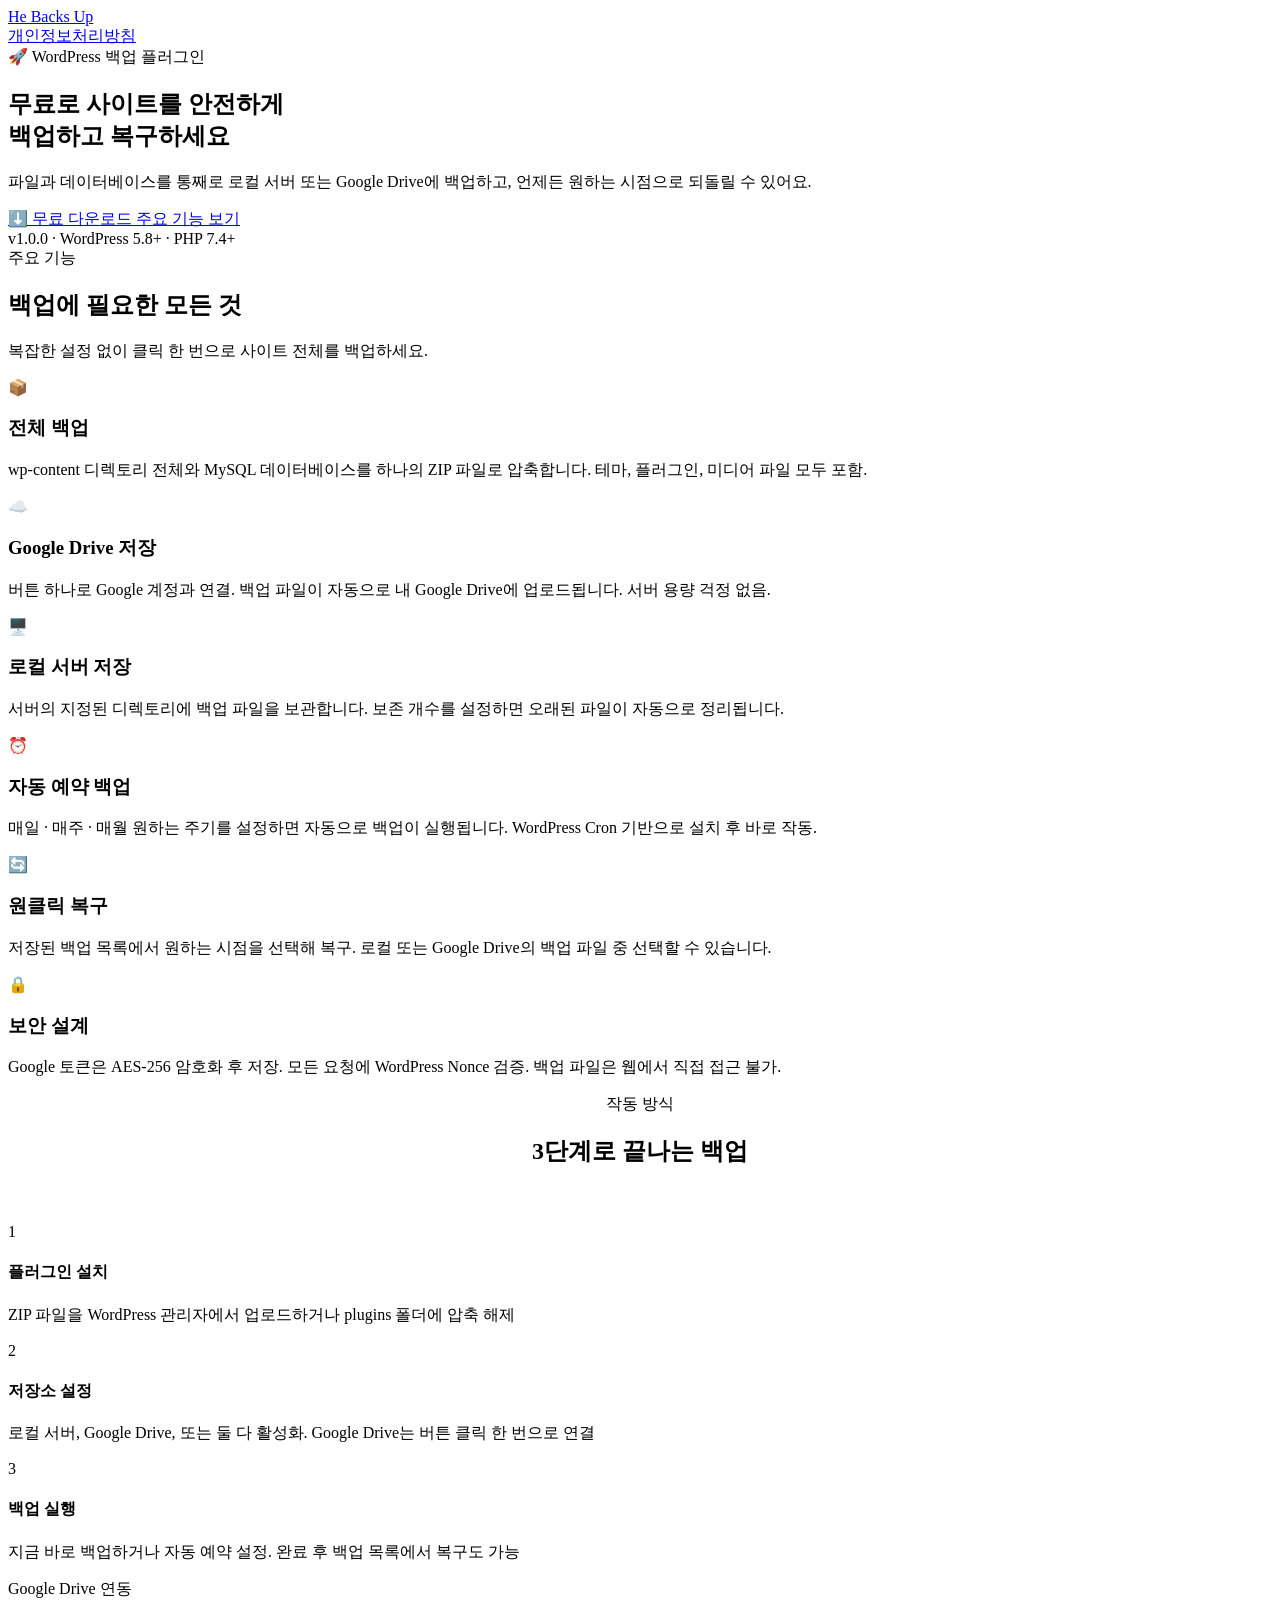
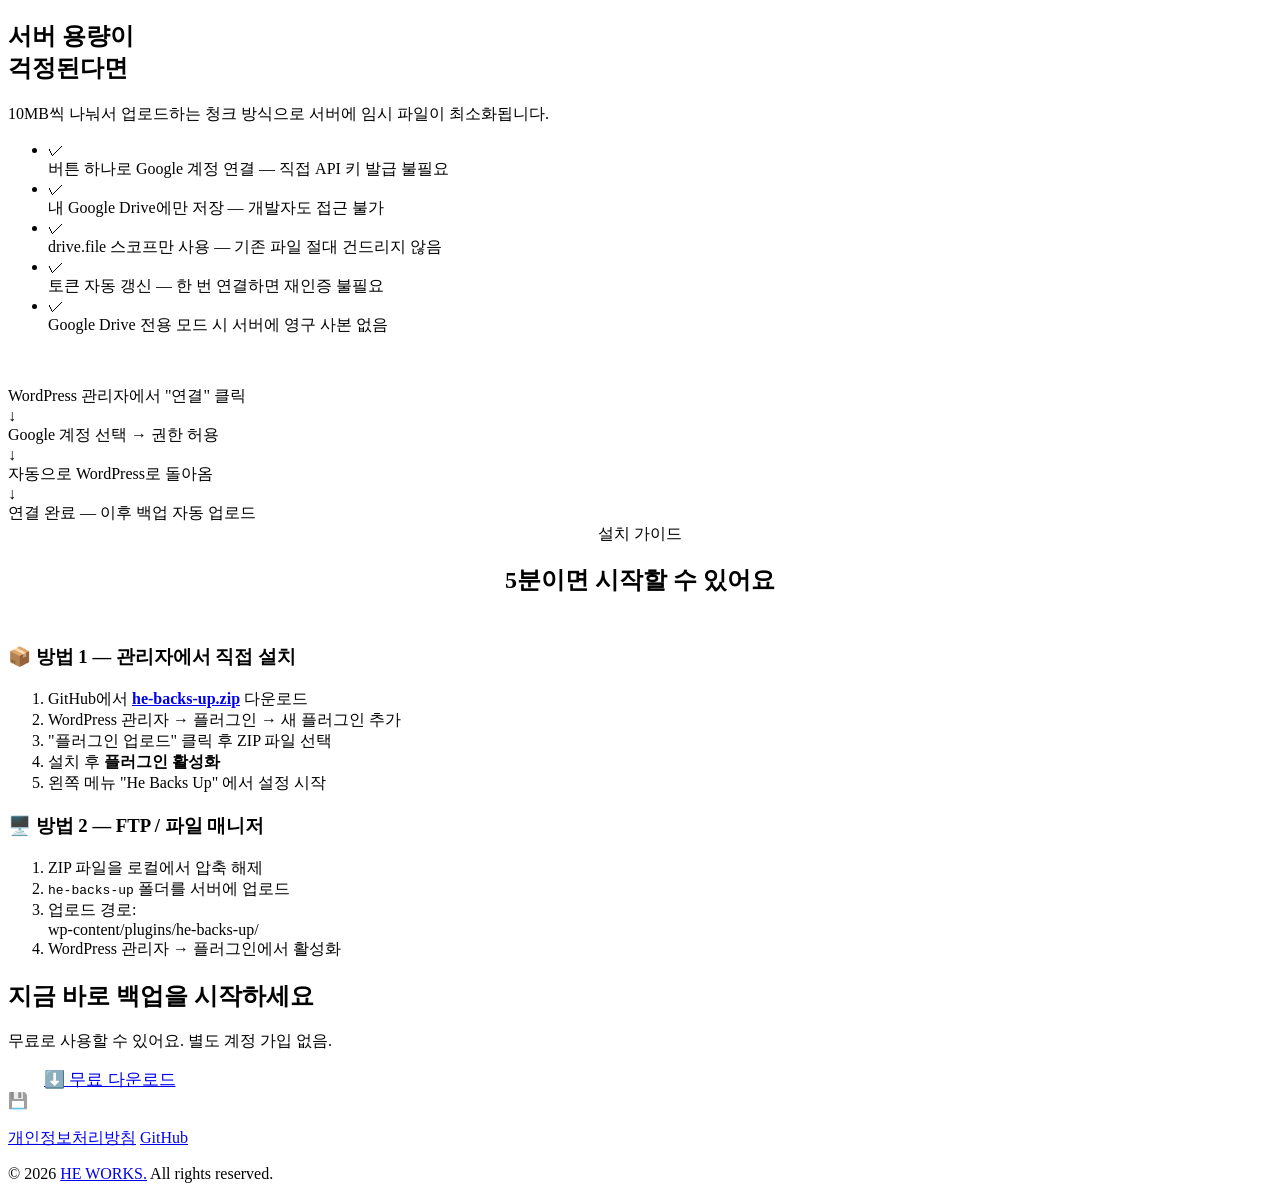
==== web-dev/html/he-backs-up/index.html @ 4c070c17 "디자인 수정" ====
<!DOCTYPE html>
<html lang="ko">

<head>
  <meta charset="UTF-8">
  <meta name="viewport" content="width=device-width, initial-scale=1.0">
  <title>He Backs Up — WordPress 백업 플러그인</title>
  <meta name="description" content="WordPress 사이트 전체를 한 번에 백업하고 복구하세요. 로컬 서버 및 Google Drive 저장 지원.">
  <meta property="og:title" content="He Backs Up — WordPress 백업 플러그인">
  <meta property="og:description" content="WordPress 사이트 전체를 한 번에 백업하고 복구하세요.">
  <meta property="og:type" content="website">
  <meta property="og:url" content="https://plugin.he-works.co/he-backs-up">
  <link rel="canonical" href="https://plugin.he-works.co/he-backs-up">
  <link rel="stylesheet" href="/he-backs-up/assets/css/style.css">
</head>

<body>

  <!-- ── 헤더 ──────────────────────────────────────────────────────── -->
  <header class="site-header">
    <div class="container header-inner">
      <a href="/he-backs-up" class="logo">
        He Backs Up
      </a>
      <nav class="site-nav">
        <a href="/he-backs-up/privacy">개인정보처리방침</a>
      </nav>
    </div>
  </header>

  <!-- ── 히어로 ─────────────────────────────────────────────────────── -->
  <section class="hero">
    <div class="container hero-content">
      <div class="hero-badge">
        <span>🚀</span> WordPress 백업 플러그인
      </div>
      <h1>
        무료로 사이트를 <span>안전하게</span><br>백업하고 복구하세요
      </h1>
      <p>
        파일과 데이터베이스를 통째로 로컬 서버 또는 Google Drive에 백업하고,
        언제든 원하는 시점으로 되돌릴 수 있어요.
      </p>
      <div class="hero-btns">
        <a href="https://github.com/he-works/he-backs-up" class="btn btn-primary">
          ⬇️ 무료 다운로드
        </a>
        <a href="#features" class="btn btn-outline">
          주요 기능 보기
        </a>
      </div>
      <div class="version-tag">v1.0.0 · WordPress 5.8+ · PHP 7.4+</div>
    </div>
  </section>

  <!-- ── 주요 기능 ───────────────────────────────────────────────────── -->
  <section class="features" id="features">
    <div class="container">
      <div class="section-label">주요 기능</div>
      <h2 class="section-title">백업에 필요한 모든 것</h2>
      <p class="section-sub">복잡한 설정 없이 클릭 한 번으로 사이트 전체를 백업하세요.</p>

      <div class="features-grid">

        <div class="feature-card">
          <div class="feature-icon icon-blue">📦</div>
          <h3>전체 백업</h3>
          <p>wp-content 디렉토리 전체와 MySQL 데이터베이스를 하나의 ZIP 파일로 압축합니다. 테마, 플러그인, 미디어 파일 모두 포함.</p>
        </div>

        <div class="feature-card">
          <div class="feature-icon icon-green">☁️</div>
          <h3>Google Drive 저장</h3>
          <p>버튼 하나로 Google 계정과 연결. 백업 파일이 자동으로 내 Google Drive에 업로드됩니다. 서버 용량 걱정 없음.</p>
        </div>

        <div class="feature-card">
          <div class="feature-icon icon-purple">🖥️</div>
          <h3>로컬 서버 저장</h3>
          <p>서버의 지정된 디렉토리에 백업 파일을 보관합니다. 보존 개수를 설정하면 오래된 파일이 자동으로 정리됩니다.</p>
        </div>

        <div class="feature-card">
          <div class="feature-icon icon-orange">⏰</div>
          <h3>자동 예약 백업</h3>
          <p>매일 · 매주 · 매월 원하는 주기를 설정하면 자동으로 백업이 실행됩니다. WordPress Cron 기반으로 설치 후 바로 작동.</p>
        </div>

        <div class="feature-card">
          <div class="feature-icon icon-red">🔄</div>
          <h3>원클릭 복구</h3>
          <p>저장된 백업 목록에서 원하는 시점을 선택해 복구. 로컬 또는 Google Drive의 백업 파일 중 선택할 수 있습니다.</p>
        </div>

        <div class="feature-card">
          <div class="feature-icon icon-teal">🔒</div>
          <h3>보안 설계</h3>
          <p>Google 토큰은 AES-256 암호화 후 저장. 모든 요청에 WordPress Nonce 검증. 백업 파일은 웹에서 직접 접근 불가.</p>
        </div>

      </div>
    </div>
  </section>

  <!-- ── 작동 방식 ───────────────────────────────────────────────────── -->
  <section class="how-it-works" id="how">
    <div class="container">
      <div style="text-align:center; margin-bottom:56px;">
        <div class="section-label">작동 방식</div>
        <h2 class="section-title">3단계로 끝나는 백업</h2>
      </div>

      <div class="steps">
        <div class="step">
          <div class="step-num">1</div>
          <h4>플러그인 설치</h4>
          <p>ZIP 파일을 WordPress 관리자에서 업로드하거나 plugins 폴더에 압축 해제</p>
        </div>
        <div class="step">
          <div class="step-num">2</div>
          <h4>저장소 설정</h4>
          <p>로컬 서버, Google Drive, 또는 둘 다 활성화. Google Drive는 버튼 클릭 한 번으로 연결</p>
        </div>
        <div class="step">
          <div class="step-num">3</div>
          <h4>백업 실행</h4>
          <p>지금 바로 백업하거나 자동 예약 설정. 완료 후 백업 목록에서 복구도 가능</p>
        </div>
      </div>
    </div>
  </section>

  <!-- ── Google Drive 연동 ───────────────────────────────────────────── -->
  <section class="gdrive-section" id="gdrive">
    <div class="container">
      <div class="gdrive-inner">
        <div class="gdrive-text">
          <div class="section-label">Google Drive 연동</div>
          <h2 class="section-title">서버 용량이<br>걱정된다면</h2>
          <p class="section-sub">10MB씩 나눠서 업로드하는 청크 방식으로 서버에 임시 파일이 최소화됩니다.</p>
          <ul class="gdrive-features">
            <li>
              <div class="check-icon">✓</div>
              버튼 하나로 Google 계정 연결 — 직접 API 키 발급 불필요
            </li>
            <li>
              <div class="check-icon">✓</div>
              내 Google Drive에만 저장 — 개발자도 접근 불가
            </li>
            <li>
              <div class="check-icon">✓</div>
              drive.file 스코프만 사용 — 기존 파일 절대 건드리지 않음
            </li>
            <li>
              <div class="check-icon">✓</div>
              토큰 자동 갱신 — 한 번 연결하면 재인증 불필요
            </li>
            <li>
              <div class="check-icon">✓</div>
              Google Drive 전용 모드 시 서버에 영구 사본 없음
            </li>
          </ul>
        </div>

        <div class="gdrive-visual">
          <div
            style="font-size:13px; color:rgba(255,255,255,.4); margin-bottom:16px; font-weight:600; letter-spacing:.5px; text-transform:uppercase;">
            OAuth 흐름</div>
          <div class="flow-steps">
            <div class="flow-step active">
              <div class="flow-dot"></div>
              WordPress 관리자에서 "연결" 클릭
            </div>
            <div class="flow-arrow">↓</div>
            <div class="flow-step active">
              <div class="flow-dot"></div>
              Google 계정 선택 → 권한 허용
            </div>
            <div class="flow-arrow">↓</div>
            <div class="flow-step active">
              <div class="flow-dot"></div>
              자동으로 WordPress로 돌아옴
            </div>
            <div class="flow-arrow">↓</div>
            <div class="flow-step active">
              <div class="flow-dot"></div>
              연결 완료 — 이후 백업 자동 업로드
            </div>
          </div>
        </div>
      </div>
    </div>
  </section>

  <!-- ── 설치 가이드 ─────────────────────────────────────────────────── -->
  <section class="install-section" id="install">
    <div class="container">
      <div style="text-align:center; margin-bottom:48px;">
        <div class="section-label">설치 가이드</div>
        <h2 class="section-title">5분이면 시작할 수 있어요</h2>
      </div>

      <div class="install-grid">
        <div class="install-card">
          <h3>📦 방법 1 — 관리자에서 직접 설치</h3>
          <ol class="install-steps">
            <li>GitHub에서 <a href="https://github.com/he-works/he-backs-up"
                target="_blank"><strong>he-backs-up.zip</strong></a> 다운로드</li>
            <li>WordPress 관리자 → 플러그인 → 새 플러그인 추가</li>
            <li>"플러그인 업로드" 클릭 후 ZIP 파일 선택</li>
            <li>설치 후 <strong>플러그인 활성화</strong></li>
            <li>왼쪽 메뉴 "He Backs Up" 에서 설정 시작</li>
          </ol>
        </div>

        <div class="install-card">
          <h3>🖥️ 방법 2 — FTP / 파일 매니저</h3>
          <ol class="install-steps">
            <li>ZIP 파일을 로컬에서 압축 해제</li>
            <li><code>he-backs-up</code> 폴더를 서버에 업로드</li>
            <li>업로드 경로:</li>
            <div class="code-block">wp-content/plugins/he-backs-up/</div>
            <li>WordPress 관리자 → 플러그인에서 활성화</li>
          </ol>
        </div>
      </div>
    </div>
  </section>

  <!-- ── CTA ────────────────────────────────────────────────────────── -->
  <section class="cta-section">
    <div class="container">
      <h2 class="section-title">지금 바로 백업을 시작하세요</h2>
      <p>무료로 사용할 수 있어요. 별도 계정 가입 없음.</p>
      <a href="https://github.com/he-works/he-backs-up" class="btn btn-primary"
        style="font-size:17px; padding:16px 36px;">
        ⬇️ 무료 다운로드
      </a>
    </div>
  </section>

  <!-- ── 푸터 ───────────────────────────────────────────────────────── -->
  <footer class="site-footer">
    <div class="container footer-inner">
      <div class="logo" style="color:rgba(255,255,255,.6);">
        <div class="logo-icon" style="background:rgba(255,255,255,.1);">💾</div>
        He Backs Up
      </div>
      <nav class="footer-links">
        <a href="/he-backs-up/privacy">개인정보처리방침</a>
        <a href="https://github.com/he-works/he-backs-up">GitHub</a>
      </nav>
      <p class="footer-copy">© 2026 <a href="https://he-works.co" target="_blank">HE WORKS.</a> All rights reserved.</p>
    </div>
  </footer>

</body>

</html>
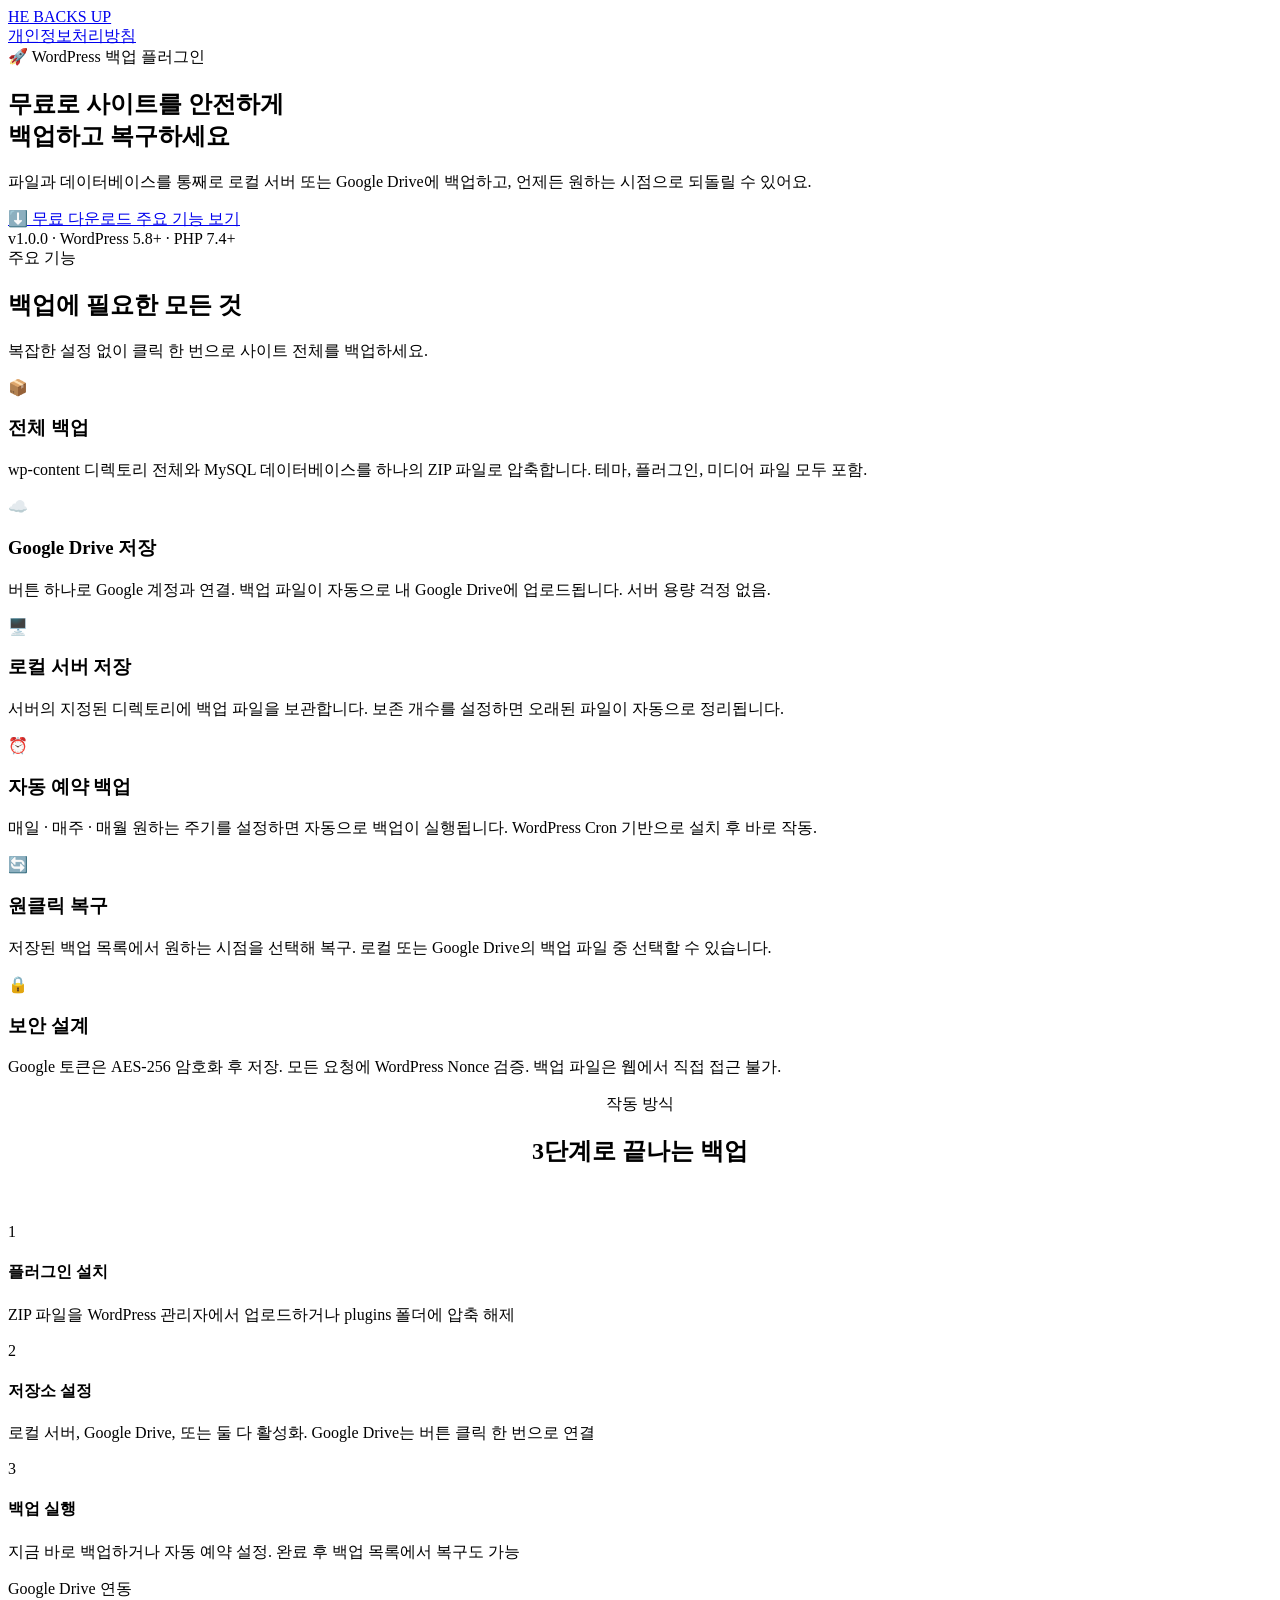
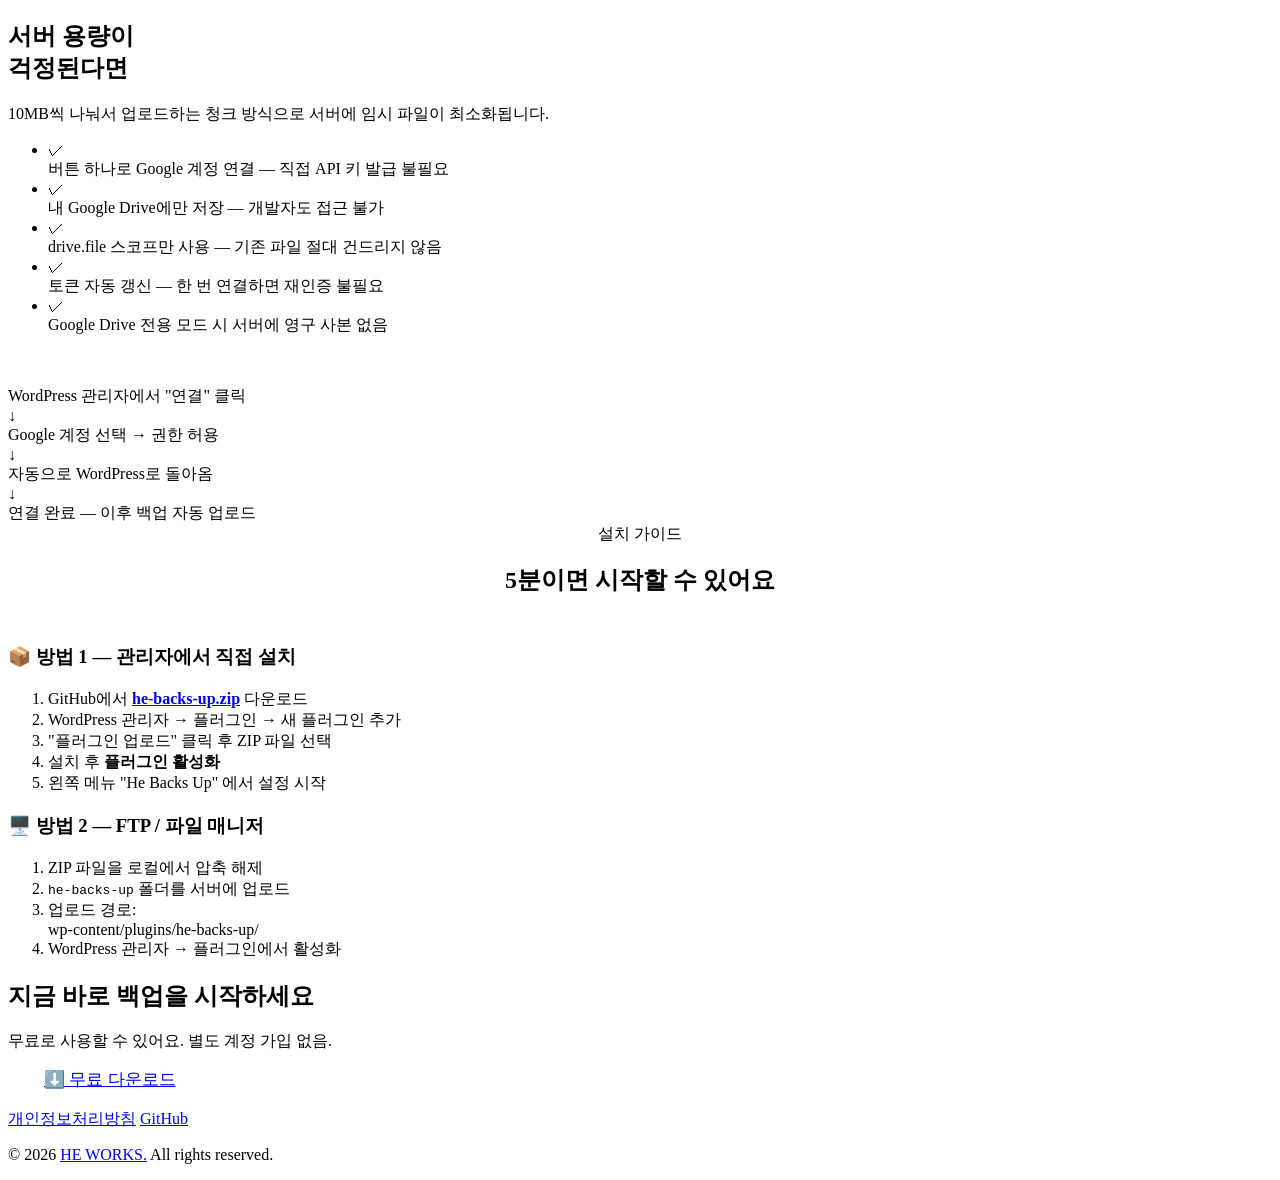
==== commit bf4675be: "플러그인 설정 업데이트" ====
--- a/web-dev/html/he-backs-up/index.html
+++ b/web-dev/html/he-backs-up/index.html
@@ -20,7 +20,7 @@
   <header class="site-header">
     <div class="container header-inner">
       <a href="/he-backs-up" class="logo">
-        He Backs Up
+        HE BACKS UP
       </a>
       <nav class="site-nav">
         <a href="/he-backs-up/privacy">개인정보처리방침</a>
@@ -42,7 +42,7 @@
         언제든 원하는 시점으로 되돌릴 수 있어요.
       </p>
       <div class="hero-btns">
-        <a href="https://github.com/he-works/he-backs-up" class="btn btn-primary">
+        <a href="https://github.com/he-works/wp-he-backs-up.git" target="_blank" class="btn btn-primary">
           ⬇️ 무료 다운로드
         </a>
         <a href="#features" class="btn btn-outline">
@@ -204,7 +204,7 @@
         <div class="install-card">
           <h3>📦 방법 1 — 관리자에서 직접 설치</h3>
           <ol class="install-steps">
-            <li>GitHub에서 <a href="https://github.com/he-works/he-backs-up"
+            <li>GitHub에서 <a href="https://github.com/he-works/wp-he-backs-up.git"
                 target="_blank"><strong>he-backs-up.zip</strong></a> 다운로드</li>
             <li>WordPress 관리자 → 플러그인 → 새 플러그인 추가</li>
             <li>"플러그인 업로드" 클릭 후 ZIP 파일 선택</li>
@@ -232,7 +232,7 @@
     <div class="container">
       <h2 class="section-title">지금 바로 백업을 시작하세요</h2>
       <p>무료로 사용할 수 있어요. 별도 계정 가입 없음.</p>
-      <a href="https://github.com/he-works/he-backs-up" class="btn btn-primary"
+      <a href="https://github.com/he-works/wp-he-backs-up.git" target="_blank" class="btn btn-primary"
         style="font-size:17px; padding:16px 36px;">
         ⬇️ 무료 다운로드
       </a>
@@ -243,12 +243,11 @@
   <footer class="site-footer">
     <div class="container footer-inner">
       <div class="logo" style="color:rgba(255,255,255,.6);">
-        <div class="logo-icon" style="background:rgba(255,255,255,.1);">💾</div>
-        He Backs Up
+        HE BACKS UP
       </div>
       <nav class="footer-links">
         <a href="/he-backs-up/privacy">개인정보처리방침</a>
-        <a href="https://github.com/he-works/he-backs-up">GitHub</a>
+        <a href="https://github.com/he-works/wp-he-backs-up.git" target="_blank">GitHub</a>
       </nav>
       <p class="footer-copy">© 2026 <a href="https://he-works.co" target="_blank">HE WORKS.</a> All rights reserved.</p>
     </div>
